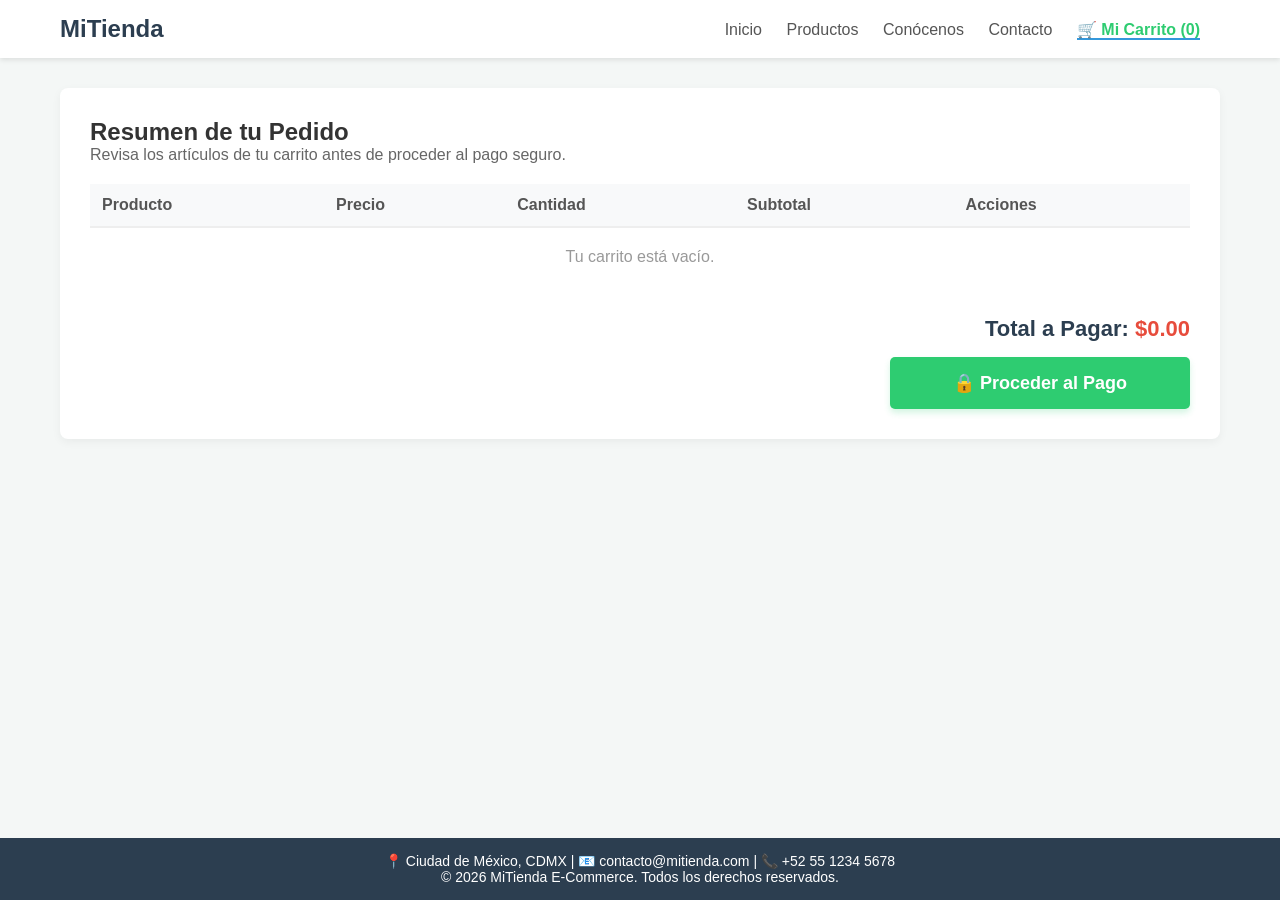
==== carrito.html @ 637e463c "Actualizacion de los archivos con la pagina del carrito.html" ====
<!DOCTYPE html>
<html lang="es">
<head>
    <meta charset="UTF-8">
    <meta name="viewport" content="width=device-width, initial-scale=1.0">
    <title>MiTienda | Mi Carrito</title>
    <link rel="stylesheet" href="estilos.css">
</head>
<body>

    <!-- CABECERA COMPARTIDA -->
    <header class="main-header">
        <div class="header-container">
            <h1 class="logo">MiTienda</h1>
            <nav class="nav-menu">
                <a href="index.html">Inicio</a>
                <a href="productos.html">Productos</a>
                <a href="nosotros.html">Conócenos</a>
                <a href="contacto.html">Contacto</a>
                <!-- El botón ahora es un enlace simple a esta página -->
                <a href="carrito.html" class="active" style="font-weight: bold; color: #2ecc71;">
                    🛒 Mi Carrito (<span id="cart-counter">0</span>)
                </a>
            </nav>
        </div>
    </header>

    <!-- CONTENIDO PRINCIPAL: Resumen de la compra -->
    <main class="main-content">
        <section class="checkout-section" style="background: white; padding: 30px; border-radius: 8px; box-shadow: 0 3px 10px rgba(0,0,0,0.05);">
            <h2>Resumen de tu Pedido</h2>
            <p style="color: #666; margin-bottom: 20px;">Revisa los artículos de tu carrito antes de proceder al pago seguro.</p>

            <!-- Tabla donde JavaScript listará los productos dinámicamente -->
            <div style="overflow-x: auto; margin-bottom: 30px;">
                <table style="width: 100%; border-collapse: collapse; text-align: left;">
                    <thead>
                        <tr style="border-bottom: 2px solid #eee; background-color: #f8f9fa;">
                            <th style="padding: 12px; color: #555;">Producto</th>
                            <th style="padding: 12px; color: #555;">Precio</th>
                            <th style="padding: 12px; color: #555;">Cantidad</th>
                            <th style="padding: 12px; color: #555;">Subtotal</th>
                            <th style="padding: 12px; color: #555;">Acciones</th>
                        </tr>
                    </thead>
                    <tbody id="tabla-carrito-body">
                        <!-- JS inyectará las filas aquí -->
                    </tbody>
                </table>
            </div>

            <!-- Bloque del Total y Botón de Pago -->
            <div style="display: flex; flex-direction: column; align-items: flex-end; gap: 15px;">
                <h3 style="font-size: 22px; color: #2c3e50;">
                    Total a Pagar: <span style="color: #e74c3c;">$<span id="cart-total-amount">0.00</span></span>
                </h3>
                
                <!-- Este botón redirigirá a Mercado Pago en el futuro -->
                <button id="checkout-btn" class="checkout-btn" style="max-width: 300px; padding: 15px 30px; font-size: 18px; box-shadow: 0 4px 6px rgba(46, 204, 113, 0.2);">
                    🔒 Proceder al Pago
                </button>
            </div>
        </section>
    </main>

    <footer class="main-footer">
        <div class="footer-info">
            <p>📍 Ciudad de México, CDMX | 📧 contacto@mitienda.com | 📞 +52 55 1234 5678</p>
        </div>
        <p class="copyright">&copy; 2026 MiTienda E-Commerce. Todos los derechos reservados.</p>
    </footer>

    <!-- Cargamos el JS para controlar la tabla -->
    <script src="carrito.js"></script>
</body>
</html>
---- estilos.css ----
/* ==========================================
   1. RESETEO GENERAL Y TIPOGRAFÍA
   ========================================== */
* {
    margin: 0;
    padding: 0;
    box-sizing: border-box;
    font-family: 'Segoe UI', Tahoma, Geneva, Verdana, sans-serif;
}

body {
    background-color: #f4f7f6;
    color: #333;
    display: flex;
    flex-direction: column;
    min-height: 100vh;
}

/* ==========================================
   2. CABECERA (HEADER) ANIMADA
   ========================================== */
.main-header {
    background-color: #ffffff;
    box-shadow: 0 2px 5px rgba(0,0,0,0.1);
    position: sticky;
    top: 0;
    z-index: 100;
}

.header-container {
    max-width: 1200px;
    margin: 0 auto;
    padding: 15px 20px;
    display: flex;
    justify-content: space-between;
    align-items: center;
}

.logo {
    color: #2c3e50;
    font-size: 24px;
}

.nav-menu a {
    text-decoration: none;
    color: #555;
    margin-right: 20px;
    font-weight: 500;
    transition: color 0.3s;
}

.nav-menu a:hover {
    color: #3498db;
}

/* Botón del Carrito en el Menú */
#cart-toggle-btn {
    background-color: #2ecc71;
    color: white;
    border: none;
    padding: 8px 15px;
    border-radius: 20px;
    cursor: pointer;
    font-weight: bold;
    transition: background 0.3s;
}

#cart-toggle-btn:hover {
    background-color: #27ae60;
}

/* ==========================================
   3. CONTENIDO PRINCIPAL Y CATÁLOGO (GRID)
   ========================================== */
.main-content {
    max-width: 1200px;
    width: 100%;
    margin: 30px auto;
    padding: 0 20px;
    flex: 1;
}

.catalog-section h2 {
    margin-bottom: 20px;
    color: #2c3e50;
}

/* Rejilla de productos adaptable automática */
.products-grid {
    display: grid;
    grid-template-columns: repeat(auto-fill, minmax(250px, 1fr));
    gap: 25px;
}

/* Tarjeta de Producto */
.product-card {
    background-color: white;
    border-radius: 8px;
    overflow: hidden;
    box-shadow: 0 3px 10px rgba(0,0,0,0.05);
    transition: transform 0.3s;
    display: flex;
    flex-direction: column;
}

.product-card:hover {
    transform: translateY(-5px);
}

.product-img {
    width: 100%;
    height: 220px;
    object-fit: cover;
    background-color: #eaeaea;
}

.product-info {
    padding: 15px;
    display: flex;
    flex-direction: column;
    flex-grow: 1;
    justify-content: space-between;
}

.product-title {
    font-size: 16px;
    margin-bottom: 8px;
    color: #333;
}

.product-price {
    font-weight: bold;
    color: #e74c3c;
    font-size: 18px;
    margin-bottom: 12px;
}

.add-to-cart-btn {
    background-color: #3498db;
    color: white;
    border: none;
    padding: 10px;
    border-radius: 5px;
    cursor: pointer;
    font-weight: 600;
    transition: background 0.3s;
}

.add-to-cart-btn:hover {
    background-color: #2980b9;
}

/* ==========================================
   4. BARRA LATERAL DEL CARRITO (ASIDE)
   ========================================== */
.cart-aside {
    position: fixed;
    top: 0;
    right: 0;
    width: 350px;
    height: 100vh;
    background-color: white;
    box-shadow: -5px 0 15px rgba(0,0,0,0.1);
    z-index: 200;
    padding: 20px;
    display: flex;
    flex-direction: column;
    transition: transform 0.3s ease-in-out;
}

/* Clase de control que usaremos con JS para ocultarlo/mostrarlo */
.cart-aside.hidden {
    transform: translateX(100%);
}

.cart-header {
    display: flex;
    justify-content: space-between;
    align-items: center;
    border-bottom: 1px solid #eee;
    padding-bottom: 15px;
    margin-bottom: 15px;
}

#close-cart-btn {
    background: none;
    border: none;
    font-size: 18px;
    cursor: pointer;
    color: #999;
}

.cart-items-list {
    list-style: none;
    flex-grow: 1;
    overflow-y: auto;
}

.cart-footer {
    border-top: 1px solid #eee;
    padding-top: 15px;
    margin-top: 15px;
}

.cart-total-text {
    font-size: 18px;
    font-weight: bold;
    margin-bottom: 15px;
    display: flex;
    justify-content: space-between;
}

.checkout-btn {
    background-color: #2ecc71;
    color: white;
    border: none;
    width: 100%;
    padding: 12px;
    border-radius: 5px;
    font-size: 16px;
    font-weight: bold;
    cursor: pointer;
}

/* ==========================================
   5. PIE DE PÁGINA (FOOTER)
   ========================================== */
.main-footer {
    background-color: #2c3e50;
    color: white;
    text-align: center;
    padding: 15px;
    font-size: 14px;
    margin-top: auto;
}

/* ==========================================
   6. NUEVAS SECCIONES (HERO, ABOUT, CONTACT)
   ========================================== */

/* Bloque de Bienvenida Principal */
.hero-section {
    background-color: #2c3e50;
    color: white;
    padding: 80px 20px;
    text-align: center;
    background-image: linear-gradient(rgba(44, 62, 80, 0.8), rgba(44, 62, 80, 0.8)), url('https://via.placeholder.com/1200x400');
    background-size: cover;
    background-position: center;
}

.hero-content h2 {
    font-size: 38px;
    margin-bottom: 15px;
}

.hero-content p {
    font-size: 18px;
    margin-bottom: 25px;
    opacity: 0.9;
}

/* Botón de llamado a la acción (CTA) */
.cta-btn {
    display: inline-block;
    background-color: #e74c3c;
    color: white;
    text-decoration: none;
    padding: 12px 30px;
    border-radius: 25px;
    font-weight: bold;
    transition: background 0.3s;
}

.cta-btn:hover {
    background-color: #c0392b;
}

/* Secciones de texto (Nosotros y Contacto) */
.about-section, .contact-section {
    background-color: white;
    padding: 40px;
    border-radius: 8px;
    margin-bottom: 40px;
    box-shadow: 0 3px 10px rgba(0,0,0,0.05);
}

.about-section h2, .contact-section h2 {
    color: #2c3e50;
    margin-bottom: 15px;
    border-bottom: 2px solid #3498db;
    display: inline-block;
    padding-bottom: 5px;
}

.about-text p, .contact-section p {
    font-size: 16px;
    line-height: 1.6;
    color: #555;
}

.contact-info {
    margin-top: 20px;
    font-weight: 600;
}

/* Pequeña etiqueta para productos estrella */
.badge {
    background-color: #e67e22;
    color: white;
    font-size: 12px;
    padding: 3px 8px;
    border-radius: 10px;
    align-self: flex-start;
    margin-bottom: 5px;
    font-weight: bold;
}

.nav-menu a.active {
    color: #3498db;
    border-bottom: 2px solid #3498db;
}

/* ==========================================
   7. RESPONSIVE DESIGN (DISEÑO PARA CELULARES)
   ========================================== */

/* Esto se activará SOLO en pantallas menores a 768px de ancho */
@media (max-width: 768px) {
    
    /* 1. Hacemos que la cabecera se acomode en filas */
    .header-container {
        flex-direction: column;
        gap: 15px;
        text-align: center;
    }

    .nav-menu {
        display: flex;
        flex-wrap: wrap;
        justify-content: center;
        gap: 10px;
    }

    .nav-menu a {
        margin-right: 0; /* Quitamos el margen viejo para que no se descuadre */
        font-size: 14px;
        padding: 5px 10px;
    }

    /* 2. Reducimos el tamaño de la bienvenida para que no ocupe tanta pantalla */
    .hero-section {
        padding: 40px 15px;
    }

    .hero-content h2 {
        font-size: 28px;
    }

    .hero-content p {
        font-size: 15px;
    }

    /* 3. Ajustamos las secciones de texto y la cuadrícula de misión/visión */
    .about-section, .contact-section {
        padding: 20px;
    }

    .values-grid {
        grid-template-columns: 1fr !important; /* En celular, Misión va arriba y Visión abajo */
    }

    /* 4. ¡Clave! El carrito ahora ocupará todo el ancho del celular para que sea cómodo picarle */
    .cart-aside {
        width: 100%;
    }
}
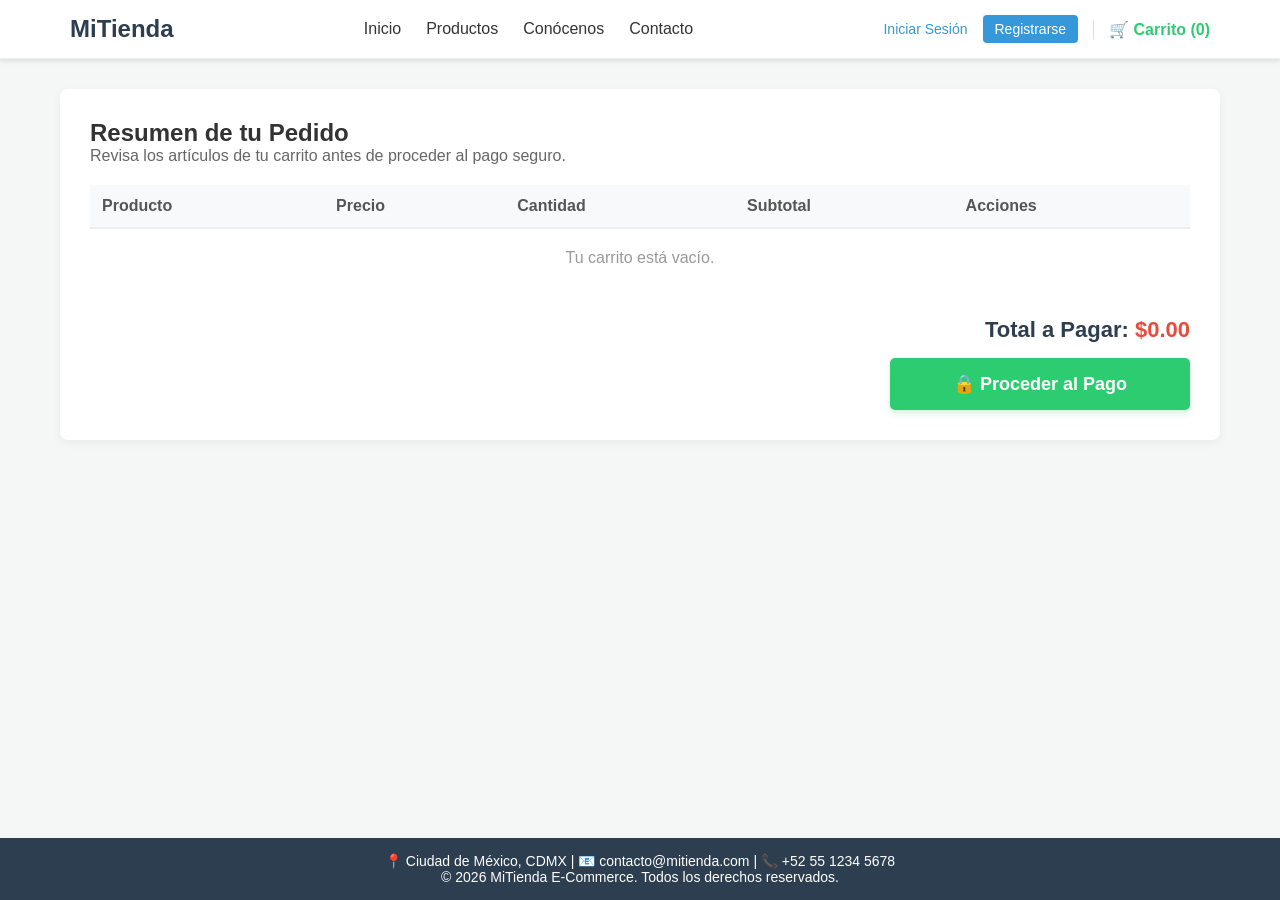
==== commit 05a670f8: "Ajuste en la cabecera compartida" ====
--- a/carrito.html
+++ b/carrito.html
@@ -9,19 +9,29 @@
 <body>
 
     <!-- CABECERA COMPARTIDA -->
-    <header class="main-header">
-        <div class="header-container">
-            <h1 class="logo">MiTienda</h1>
-            <nav class="nav-menu">
-                <a href="index.html">Inicio</a>
-                <a href="productos.html">Productos</a>
-                <a href="nosotros.html">Conócenos</a>
-                <a href="contacto.html">Contacto</a>
-                <!-- El botón ahora es un enlace simple a esta página -->
-                <a href="carrito.html" class="active" style="font-weight: bold; color: #2ecc71;">
-                    🛒 Mi Carrito (<span id="cart-counter">0</span>)
+    <header class="main-header" style="background-color: white; border-bottom: 1px solid #eee; padding: 15px 0; width: 100%;">
+        <div class="header-container" style="display: flex; justify-content: space-between; align-items: center; width: 100%; padding: 0 30px;">
+        
+            <h1 class="logo" style="margin: 0; font-size: 24px; color: #2c3e50;">MiTienda</h1>
+        
+            <nav class="nav-left" style="display: flex; gap: 25px;">
+                <a href="index.html" style="text-decoration: none; color: #333; font-weight: 500;">Inicio</a>
+                <a href="productos.html" style="text-decoration: none; color: #333; font-weight: 500;">Productos</a>
+                <a href="nosotros.html" style="text-decoration: none; color: #333; font-weight: 500;">Conócenos</a>
+                <a href="contacto.html" style="text-decoration: none; color: #333; font-weight: 500;">Contacto</a>
+            </nav>
+
+            <div class="nav-right" style="display: flex; align-items: center; gap: 15px;">
+                <a href="login.html" id="menu-login-btn" style="font-size: 14px; color: #3498db; text-decoration: none; font-weight: 500;">Iniciar Sesión</a>
+                <a href="registro.html" id="menu-registro-btn" style="font-size: 14px; background-color: #3498db; color: white; padding: 6px 12px; border-radius: 4px; text-decoration: none; font-weight: 500;">Registrarse</a>
+            
+                <a href="perfil.html" id="menu-perfil-btn" style="display: none; font-size: 14px; font-weight: bold; color: #2c3e50; text-decoration: none;">👤 Mi Perfil</a>
+
+                <a href="carrito.html" style="color: #2ecc71; font-weight: bold; border-left: 1px solid #ddd; padding-left: 15px; text-decoration: none;">
+                    🛒 Carrito (<span id="cart-counter">0</span>)
                 </a>
-            </nav>
+            </div>
+
         </div>
     </header>
 
@@ -70,6 +80,25 @@
         <p class="copyright">&copy; 2026 MiTienda E-Commerce. Todos los derechos reservados.</p>
     </footer>
 
+    <div id="login-modal" style="display: none; position: fixed; top: 0; left: 0; width: 100%; height: 100%; background-color: rgba(0,0,0,0.5); z-index: 1000; justify-content: center; align-items: center; padding: 20px;">
+        <div style="background: white; padding: 30px; border-radius: 8px; box-shadow: 0 4px 15px rgba(0,0,0,0.2); width: 100%; max-width: 400px; position: relative; text-align: center;">
+        
+            <button id="close-modal-btn" style="position: absolute; top: 10px; right: 15px; background: none; border: none; font-size: 20px; cursor: pointer; color: #999; font-weight: bold;">&times;</button>
+        
+            <h3 style="color: #2c3e50; font-size: 22px; margin-bottom: 15px;">¡Ya casi es tuyo!</h3>
+            <p style="color: #666; margin-bottom: 25px; font-size: 15px; line-height: 1.4;">Para poder procesar tu pago de forma segura y guardar tu pedido, necesitas una cuenta.</p>
+        
+            <div style="display: flex; flex-direction: column; gap: 12px;">
+                <a href="./login.html" style="display: block; background-color: #3498db; color: white; text-decoration: none; padding: 12px; border-radius: 5px; font-weight: bold; transition: background 0.2s;">
+                    Iniciar Sesión
+                </a>
+                <a href="./registro.html" style="display: block; background-color: #2ecc71; color: white; text-decoration: none; padding: 12px; border-radius: 5px; font-weight: bold; transition: background 0.2s;">
+                    Crear una Cuenta Nueva
+                </a>
+            </div>
+        </div>
+    </div>
+
     <!-- Cargamos el JS para controlar la tabla -->
     <script src="carrito.js"></script>
 </body>
--- a/estilos.css
+++ b/estilos.css
@@ -28,12 +28,13 @@
 }
 
 .header-container {
-    max-width: 1200px;
-    margin: 0 auto;
-    padding: 15px 20px;
     display: flex;
     justify-content: space-between;
     align-items: center;
+    max-width: 1200px; /* Si después decides quitar el tope, solo borras esta línea */
+    margin: 0 auto;
+    padding: 0 20px;
+    width: 100%; /* Esta línea asegura que el contenedor use todo el ancho disponible */
 }
 
 .logo {
@@ -324,53 +325,63 @@
 /* ==========================================
    7. RESPONSIVE DESIGN (DISEÑO PARA CELULARES)
    ========================================== */
-
-/* Esto se activará SOLO en pantallas menores a 768px de ancho */
 @media (max-width: 768px) {
     
-    /* 1. Hacemos que la cabecera se acomode en filas */
-    .header-container {
-        flex-direction: column;
-        gap: 15px;
-        text-align: center;
-    }
-
-    .nav-menu {
-        display: flex;
+    /* 1. Forzamos a la cabecera a romper las 3 columnas y apilarse hacia abajo */
+    .main-header .header-container {
+        flex-direction: column !important;
+        gap: 12px !important;
+        padding: 15px !important;
+        text-align: center !important;
+    }
+
+    /* 2. El menú central se expande y se centra */
+    .nav-left {
+        width: 100%;
+        justify-content: center;
+        gap: 15px !important;
         flex-wrap: wrap;
+    }
+
+    .nav-left a {
+        font-size: 15px;
+        padding: 4px 8px;
+    }
+
+    /* 3. El bloque de Login/Registro/Carrito se acomoda abajo de forma limpia */
+    .nav-right {
+        width: 100%;
         justify-content: center;
-        gap: 10px;
-    }
-
-    .nav-menu a {
-        margin-right: 0; /* Quitamos el margen viejo para que no se descuadre */
-        font-size: 14px;
-        padding: 5px 10px;
-    }
-
-    /* 2. Reducimos el tamaño de la bienvenida para que no ocupe tanta pantalla */
+        gap: 12px !important;
+        border-top: 1px solid #eee;
+        padding-top: 12px;
+        flex-wrap: wrap;
+    }
+
+    /* Quitamos la línea vertical divisoria en celular para que no estorbe */
+    .nav-right a:last-child {
+        border-left: none !important;
+        padding-left: 0 !important;
+    }
+
+    /* 4. Ajustes de las secciones de contenido */
     .hero-section {
         padding: 40px 15px;
     }
 
     .hero-content h2 {
-        font-size: 28px;
-    }
-
-    .hero-content p {
-        font-size: 15px;
-    }
-
-    /* 3. Ajustamos las secciones de texto y la cuadrícula de misión/visión */
+        font-size: 26px;
+    }
+
     .about-section, .contact-section {
         padding: 20px;
     }
 
     .values-grid {
-        grid-template-columns: 1fr !important; /* En celular, Misión va arriba y Visión abajo */
-    }
-
-    /* 4. ¡Clave! El carrito ahora ocupará todo el ancho del celular para que sea cómodo picarle */
+        grid-template-columns: 1fr !important;
+    }
+
+    /* El carrito modal ocupará toda la pantalla móvil */
     .cart-aside {
         width: 100%;
     }
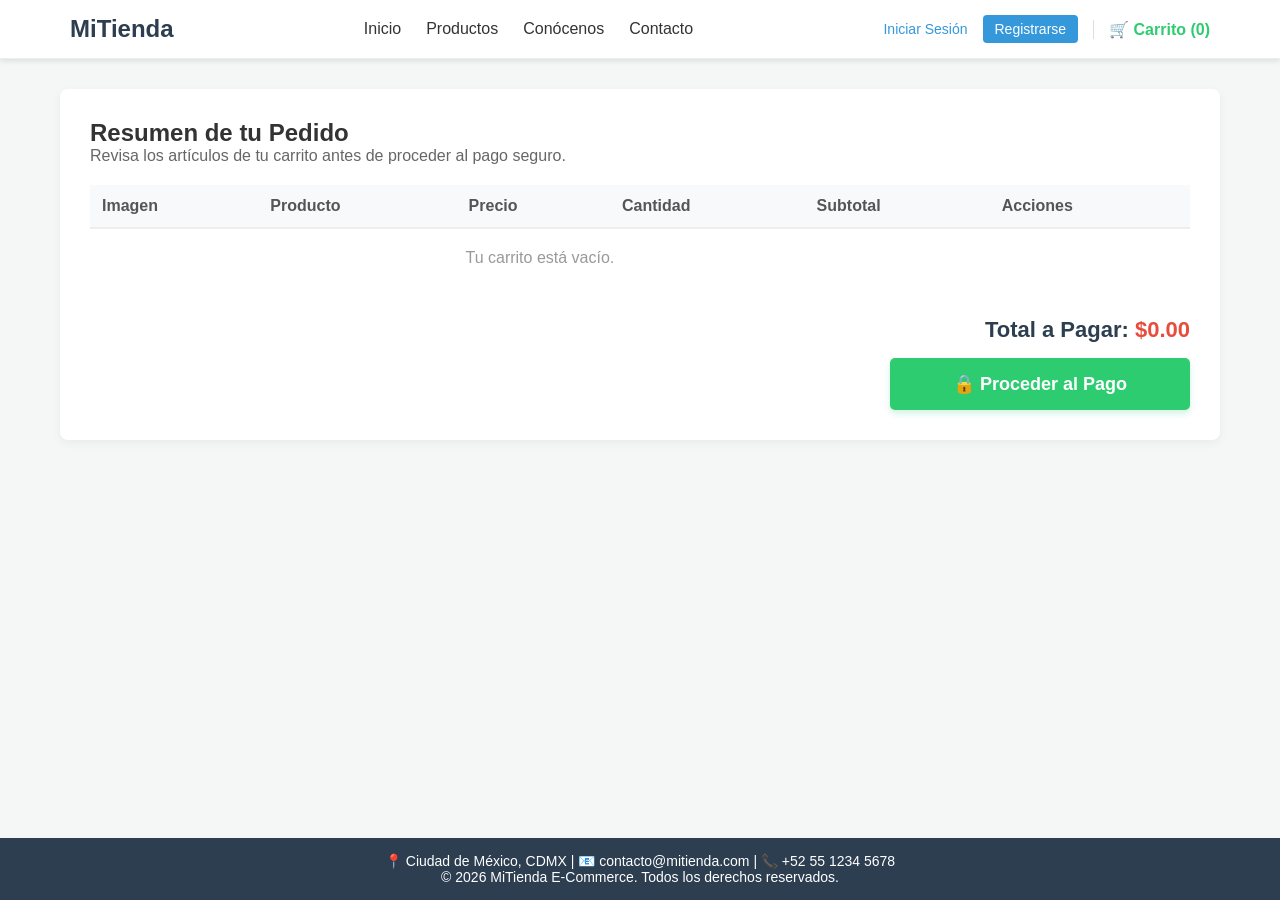
==== commit c7c30b99: "Imagen de los productos en el carrito de compras" ====
--- a/carrito.html
+++ b/carrito.html
@@ -46,6 +46,7 @@
                 <table style="width: 100%; border-collapse: collapse; text-align: left;">
                     <thead>
                         <tr style="border-bottom: 2px solid #eee; background-color: #f8f9fa;">
+                            <th style="padding: 12px; color: #555;">Imagen</th>
                             <th style="padding: 12px; color: #555;">Producto</th>
                             <th style="padding: 12px; color: #555;">Precio</th>
                             <th style="padding: 12px; color: #555;">Cantidad</th>
--- a/estilos.css
+++ b/estilos.css
@@ -109,10 +109,11 @@
 }
 
 .product-img {
-    width: 100%;
-    height: 220px;
-    object-fit: cover;
+    width: 100% !important;
+    height: 280px !important; /* Volvemos al tamaño grande y alargado */
+    object-fit: cover !important; /* Evita que la imagen se distorsione */
     background-color: #eaeaea;
+    display: block;
 }
 
 .product-info {
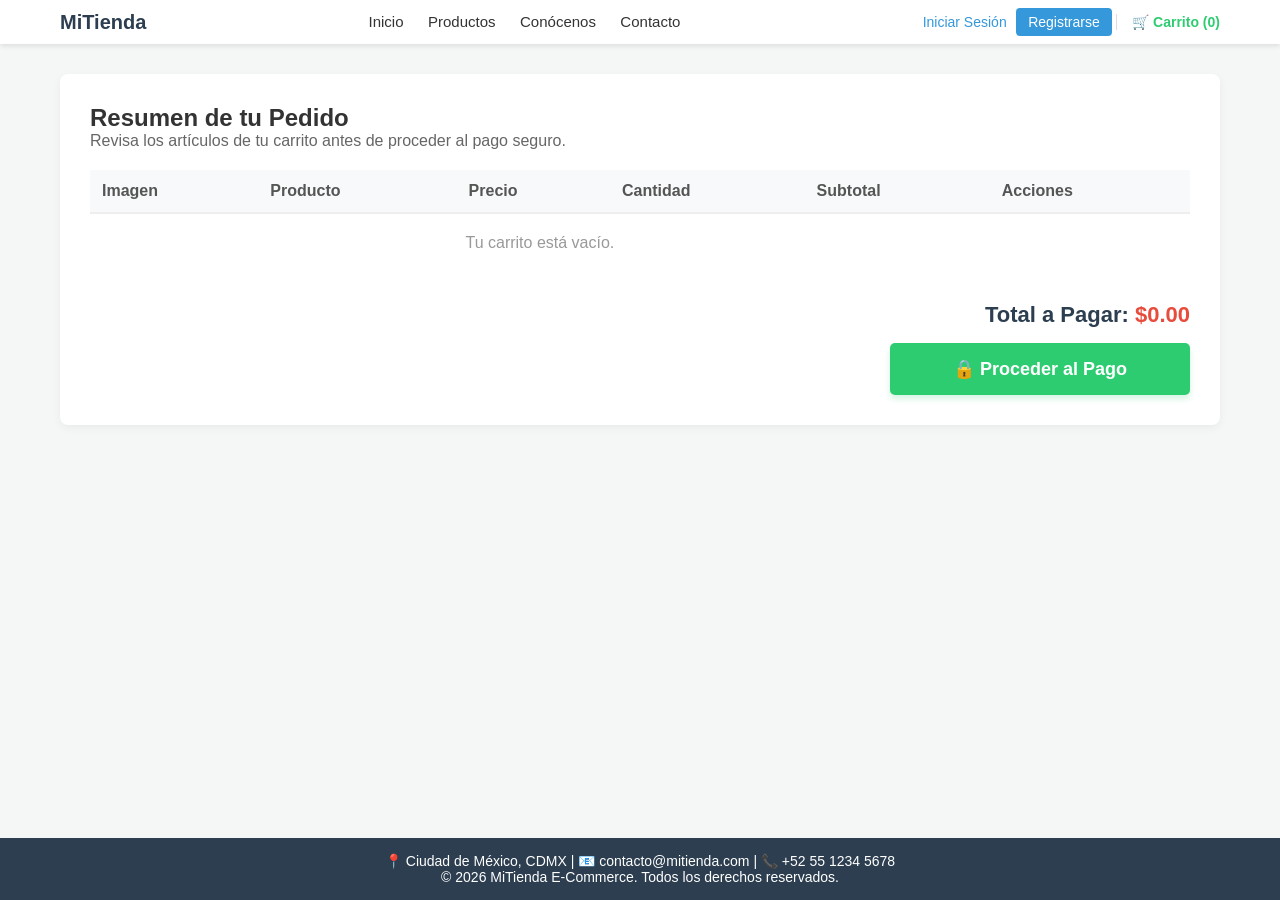
==== commit 5640cc4e: "Actualizacion de cabecera/menú y archivo de contacto con formulario" ====
--- a/carrito.html
+++ b/carrito.html
@@ -8,30 +8,24 @@
 </head>
 <body>
 
-    <!-- CABECERA COMPARTIDA -->
-    <header class="main-header" style="background-color: white; border-bottom: 1px solid #eee; padding: 15px 0; width: 100%;">
-        <div class="header-container" style="display: flex; justify-content: space-between; align-items: center; width: 100%; padding: 0 30px;">
-        
-            <h1 class="logo" style="margin: 0; font-size: 24px; color: #2c3e50;">MiTienda</h1>
-        
-            <nav class="nav-left" style="display: flex; gap: 25px;">
-                <a href="index.html" style="text-decoration: none; color: #333; font-weight: 500;">Inicio</a>
-                <a href="productos.html" style="text-decoration: none; color: #333; font-weight: 500;">Productos</a>
-                <a href="nosotros.html" style="text-decoration: none; color: #333; font-weight: 500;">Conócenos</a>
-                <a href="contacto.html" style="text-decoration: none; color: #333; font-weight: 500;">Contacto</a>
+    <!-- CABECERA LIMPIA -->
+    <header class="main-header">
+        <div class="header-container">           
+            <h1 class="logo">MiTienda</h1>        
+            <nav class="nav-left">
+                <a href="index.html">Inicio</a>
+                <a href="productos.html">Productos</a>
+                <a href="nosotros.html">Conócenos</a>
+                <a href="contacto.html">Contacto</a>
             </nav>
-
-            <div class="nav-right" style="display: flex; align-items: center; gap: 15px;">
-                <a href="login.html" id="menu-login-btn" style="font-size: 14px; color: #3498db; text-decoration: none; font-weight: 500;">Iniciar Sesión</a>
-                <a href="registro.html" id="menu-registro-btn" style="font-size: 14px; background-color: #3498db; color: white; padding: 6px 12px; border-radius: 4px; text-decoration: none; font-weight: 500;">Registrarse</a>
-            
-                <a href="perfil.html" id="menu-perfil-btn" style="display: none; font-size: 14px; font-weight: bold; color: #2c3e50; text-decoration: none;">👤 Mi Perfil</a>
-
+            <div class="nav-right">
+                <a href="login.html" id="menu-login-btn">Iniciar Sesión</a>
+                <a href="registro.html" id="menu-registro-btn">Registrarse</a>
+                <a href="perfil.html" id="menu-perfil-btn" style="display: none;">👤 Mi Perfil</a>
                 <a href="carrito.html" style="color: #2ecc71; font-weight: bold; border-left: 1px solid #ddd; padding-left: 15px; text-decoration: none;">
                     🛒 Carrito (<span id="cart-counter">0</span>)
                 </a>
             </div>
-
         </div>
     </header>
 
@@ -101,6 +95,8 @@
     </div>
 
     <!-- Cargamos el JS para controlar la tabla -->
-    <script src="carrito.js"></script>
+    <!--Vinculamos el comportamiento del menú -->
+    <script src="js/menu-animado.js"></script>
+    <script src="js/carrito.js"></script>
 </body>
 </html>
--- a/estilos.css
+++ b/estilos.css
@@ -25,33 +25,86 @@
     position: sticky;
     top: 0;
     z-index: 100;
+    padding: 8px 0; 
+    transition: transform 0.3s ease-in-out; 
+}
+
+/* Clase de control para el script del menú animado */
+.main-header.hidden-header {
+    transform: translateY(-100%);
 }
 
 .header-container {
     display: flex;
     justify-content: space-between;
     align-items: center;
-    max-width: 1200px; /* Si después decides quitar el tope, solo borras esta línea */
+    max-width: 1200px; 
     margin: 0 auto;
     padding: 0 20px;
-    width: 100%; /* Esta línea asegura que el contenedor use todo el ancho disponible */
+    width: 100%; 
 }
 
 .logo {
     color: #2c3e50;
-    font-size: 24px;
-}
-
-.nav-menu a {
-    text-decoration: none;
-    color: #555;
+    font-size: 20px; 
+}
+
+/* 📲 ENLACES DE LA IZQUIERDA (Inicio, Productos, Conócenos, Contacto) */
+.nav-left a {
+    text-decoration: none !important; 
+    color: #333333 !important; /* Gris oscuro solo para la navegación izquierda */
     margin-right: 20px;
+    font-size: 15px;
     font-weight: 500;
     transition: color 0.3s;
 }
 
-.nav-menu a:hover {
-    color: #3498db;
+.nav-left a:visited {
+    color: #333333 !important;
+}
+
+.nav-left a:hover {
+    color: #3498db !important;
+}
+
+.nav-left a.active {
+    color: #3498db !important;
+    border-bottom: 2px solid #3498db;
+}
+
+/* 👤 ENLACES DE LA DERECHA (Iniciar Sesión y Registrarse) */
+.nav-right a {
+    text-decoration: none !important;
+    font-size: 14px;
+    font-weight: 500;
+    transition: all 0.3s;
+}
+
+#menu-login-btn {
+    color: #3498db !important; /* Azul original */
+    margin-right: 5px;         /* Separación con el botón de registrarse */
+}
+
+#menu-login-btn:hover {
+    color: #2980b9 !important; 
+}
+
+#menu-registro-btn {
+    background-color: #3498db !important; /* Fondo azul */
+    color: white !important;              /* Texto blanco */
+    
+    /* 👇 CORRECCIÓN: Le devolvemos el espacio interno para que no esté amontonado */
+    padding: 6px 12px !important; 
+    
+    /* 👇 CORRECCIÓN: Redondeamos las esquinas para que parezca un botón real */
+    border-radius: 4px !important; 
+    
+    /* 👇 Evitamos que se pegue al texto de "Iniciar Sesión" */
+    display: inline-block; 
+}
+
+#menu-registro-btn:hover {
+    background-color: #2980b9 !important;
 }
 
 /* Botón del Carrito en el Menú */
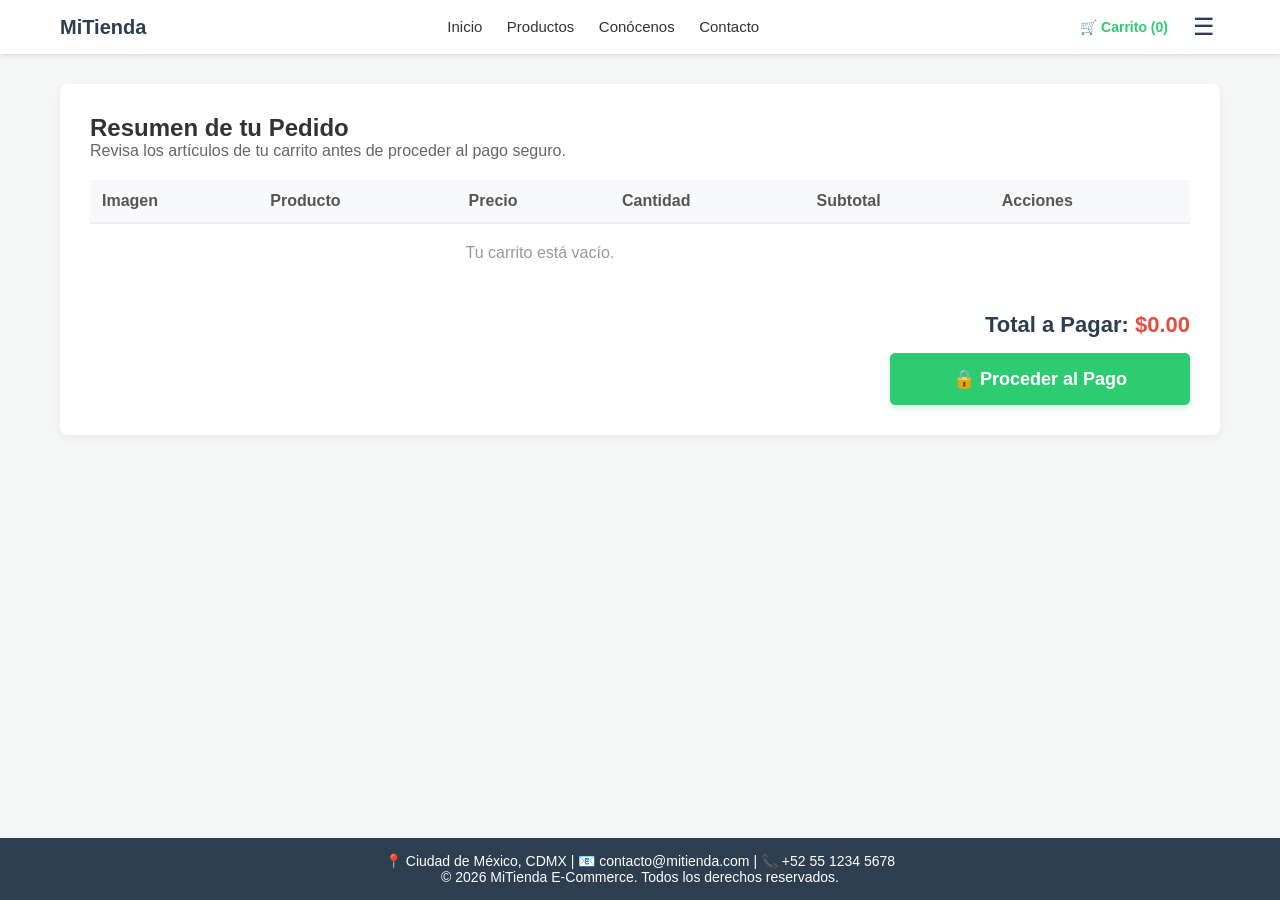
==== commit 0d978a5f: "Menú despegable tipo hamburguesa" ====
--- a/carrito.html
+++ b/carrito.html
@@ -18,13 +18,48 @@
                 <a href="nosotros.html">Conócenos</a>
                 <a href="contacto.html">Contacto</a>
             </nav>
-            <div class="nav-right">
-                <a href="login.html" id="menu-login-btn">Iniciar Sesión</a>
-                <a href="registro.html" id="menu-registro-btn">Registrarse</a>
-                <a href="perfil.html" id="menu-perfil-btn" style="display: none;">👤 Mi Perfil</a>
-                <a href="carrito.html" style="color: #2ecc71; font-weight: bold; border-left: 1px solid #ddd; padding-left: 15px; text-decoration: none;">
+            <div class="nav-right" style="display: flex; align-items: center; gap: 15px; position: relative;">
+                <!-- 🛒 El carrito se queda fuera para acceso rápido (Siempre visible) -->
+                <a href="carrito.html" style="color: #2ecc71; font-weight: bold; text-decoration: none; margin-right: 5px;">
                     🛒 Carrito (<span id="cart-counter">0</span>)
                 </a>
+
+                <!-- 🍔 BOTÓN DE 3 RAYITAS (UNIVERSAL) -->
+                <div class="menu-hamburguesa-container">
+                    <button id="btn-hamburguesa" onclick="toggleMenuUniversal()" style="background: none; border: none; font-size: 24px; color: #2c3e50; cursor: pointer; padding: 5px; display: flex; align-items: center;">
+                        ☰
+                    </button>
+        
+                    <!-- 📂 MENÚ DESPLEGABLE UNIVERSAL -->
+                    <div id="dropdown-universal" class="dropdown-universal-content">
+            
+                        <!-- 🌐 SECCIÓN DE IDIOMAS (MÓDULO EXTRA - OCULTO POR DEFECTO) -->
+                        <!-- 👇 Nota: Al tener display: none; no se verá en la página actual hasta que decidas activarlo -->
+                        <div id="modulo-idioma-extra" style="display: none; padding: 10px 15px; border-bottom: 1px solid #eee; align-items: center; justify-content: space-between;">
+                            <span style="font-size: 13px; font-weight: bold; color: #666;">Idioma:</span>
+                            <select id="language-select" style="padding: 4px 8px; border-radius: 4px; border: 1px solid #ccc; background: white; font-size: 13px; cursor: pointer;">
+                                <option value="es">🇲🇽 ES</option>
+                                <option value="en">🇺🇸 EN</option>
+                            </select>
+                        </div>
+
+                        <!-- 🔓 BOTONES PÚBLICOS (Se muestran por defecto / Se ocultan con backend) -->
+                        <div id="opciones-publicas">
+                            <a href="login.html">🔑 Iniciar Sesión</a>
+                            <a href="registro.html" style="color: #3498db; font-weight: bold;">📝 Registrarse</a>
+                        </div>
+
+                        <!-- 🔒 BOTONES PRIVADOS (Se activan únicamente al iniciar sesión) -->
+                        <!-- Nota: De momento lo dejamos oculto con display:none; para simular el estado de visitante -->
+                        <div id="opciones-privadas" style="display: none;">
+                            <a href="admin.html">⚙️ Panel Admin</a>
+                            <a href="perfil.html">📦 Mis Pedidos</a>
+                            <hr style="border: 0; border-top: 1px solid #eee; margin: 5px 0;">
+                            <a href="#" id="menu-logout-btn" style="color: #e74c3c; font-weight: bold;">❌ Cerrar Sesión</a>
+                        </div>
+            
+                    </div>
+                </div>
             </div>
         </div>
     </header>
--- a/estilos.css
+++ b/estilos.css
@@ -123,6 +123,49 @@
     background-color: #27ae60;
 }
 
+/* 🍔 ESTILOS DEL MENÚ DESPLEGABLE UNIVERSAL */
+.menu-hamburguesa-container {
+    position: relative;
+    display: inline-block;
+}
+
+.dropdown-universal-content {
+    display: none; /* Inicia oculto, se abre al dar clic */
+    position: absolute;
+    right: 0;
+    top: 40px;
+    background-color: #ffffff;
+    min-width: 200px;
+    box-shadow: 0px 8px 16px rgba(0,0,0,0.15);
+    border-radius: 8px;
+    padding: 5px 0;
+    z-index: 250;
+    border: 1px solid #eee;
+}
+
+/* Forzamos a que el menú se alinee bien hacia abajo en móviles */
+@media (max-width: 768px) {
+    .dropdown-universal-content {
+        right: auto;
+        left: 50%;
+        transform: translateX(-50%); /* Lo centra perfectamente en la pantalla del celular */
+    }
+}
+
+.dropdown-universal-content a {
+    color: #333333 !important;
+    padding: 12px 20px;
+    text-decoration: none !important;
+    display: block;
+    font-size: 14px;
+    transition: background 0.2s;
+    text-align: left;
+}
+
+.dropdown-universal-content a:hover {
+    background-color: #f8f9fa;
+}
+
 /* ==========================================
    3. CONTENIDO PRINCIPAL Y CATÁLOGO (GRID)
    ========================================== */
@@ -389,27 +432,32 @@
         text-align: center !important;
     }
 
-    /* 2. El menú central se expande y se centra */
+    /* 2. El menú central se expande y se centra perfectamente */
     .nav-left {
-        width: 100%;
-        justify-content: center;
+        width: 100% !important;
+        display: flex !important;
+        justify-content: center !important;
         gap: 15px !important;
-        flex-wrap: wrap;
-    }
-
+        flex-wrap: wrap !important;
+    }
+
+    /* 👇 ACTUALIZADO: Forzamos a quitar el margen derecho viejo que descentraba el texto */
     .nav-left a {
         font-size: 15px;
         padding: 4px 8px;
+        margin-right: 0 !important; 
+        display: inline-block !important;
     }
 
     /* 3. El bloque de Login/Registro/Carrito se acomoda abajo de forma limpia */
     .nav-right {
-        width: 100%;
-        justify-content: center;
+        width: 100% !important;
+        display: flex !important;
+        justify-content: center !important;
         gap: 12px !important;
         border-top: 1px solid #eee;
         padding-top: 12px;
-        flex-wrap: wrap;
+        flex-wrap: wrap !important;
     }
 
     /* Quitamos la línea vertical divisoria en celular para que no estorbe */
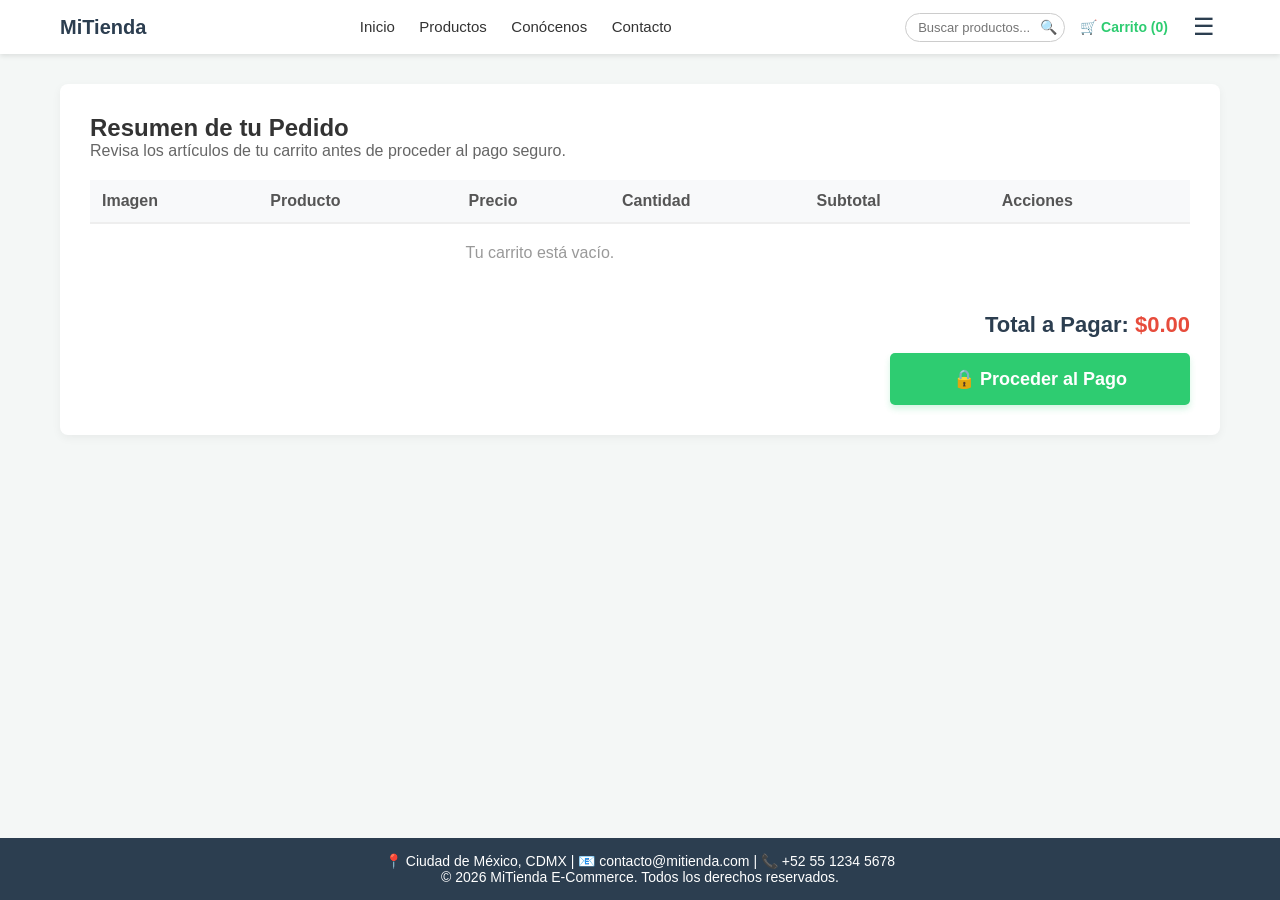
==== commit 808c4859: "Cascaron de la lupa de motor de busqueda en computadora y en celulares" ====
--- a/carrito.html
+++ b/carrito.html
@@ -19,22 +19,27 @@
                 <a href="contacto.html">Contacto</a>
             </nav>
             <div class="nav-right" style="display: flex; align-items: center; gap: 15px; position: relative;">
-                <!-- 🛒 El carrito se queda fuera para acceso rápido (Siempre visible) -->
+                
+                <!-- 🔍 RECUADRO DE BÚSQUEDA INTEGRADO -->
+                <div id="search-container" class="search-container">
+                    <input type="text" placeholder="Buscar productos..." class="search-input">
+                    <!-- El botón de la lupa ahora tiene una función onclick para móviles -->
+                    <button type="button" class="search-btn" onclick="toggleBuscadorMovil(event)">
+                        🔍
+                    </button>
+                </div>
+
                 <a href="carrito.html" style="color: #2ecc71; font-weight: bold; text-decoration: none; margin-right: 5px;">
                     🛒 Carrito (<span id="cart-counter">0</span>)
                 </a>
 
-                <!-- 🍔 BOTÓN DE 3 RAYITAS (UNIVERSAL) -->
                 <div class="menu-hamburguesa-container">
                     <button id="btn-hamburguesa" onclick="toggleMenuUniversal()" style="background: none; border: none; font-size: 24px; color: #2c3e50; cursor: pointer; padding: 5px; display: flex; align-items: center;">
                         ☰
                     </button>
         
-                    <!-- 📂 MENÚ DESPLEGABLE UNIVERSAL -->
                     <div id="dropdown-universal" class="dropdown-universal-content">
             
-                        <!-- 🌐 SECCIÓN DE IDIOMAS (MÓDULO EXTRA - OCULTO POR DEFECTO) -->
-                        <!-- 👇 Nota: Al tener display: none; no se verá en la página actual hasta que decidas activarlo -->
                         <div id="modulo-idioma-extra" style="display: none; padding: 10px 15px; border-bottom: 1px solid #eee; align-items: center; justify-content: space-between;">
                             <span style="font-size: 13px; font-weight: bold; color: #666;">Idioma:</span>
                             <select id="language-select" style="padding: 4px 8px; border-radius: 4px; border: 1px solid #ccc; background: white; font-size: 13px; cursor: pointer;">
@@ -43,14 +48,11 @@
                             </select>
                         </div>
 
-                        <!-- 🔓 BOTONES PÚBLICOS (Se muestran por defecto / Se ocultan con backend) -->
                         <div id="opciones-publicas">
                             <a href="login.html">🔑 Iniciar Sesión</a>
                             <a href="registro.html" style="color: #3498db; font-weight: bold;">📝 Registrarse</a>
                         </div>
 
-                        <!-- 🔒 BOTONES PRIVADOS (Se activan únicamente al iniciar sesión) -->
-                        <!-- Nota: De momento lo dejamos oculto con display:none; para simular el estado de visitante -->
                         <div id="opciones-privadas" style="display: none;">
                             <a href="admin.html">⚙️ Panel Admin</a>
                             <a href="perfil.html">📦 Mis Pedidos</a>
--- a/estilos.css
+++ b/estilos.css
@@ -166,6 +166,75 @@
     background-color: #f8f9fa;
 }
 
+/* 🔍 CONTENEDOR BASE DE BÚSQUEDA */
+.search-container {
+    display: flex;
+    align-items: center;
+    position: relative;
+}
+
+.search-input {
+    padding: 6px 30px 6px 12px;
+    border: 1px solid #ccc;
+    border-radius: 20px;
+    font-size: 13px;
+    outline: none;
+    width: 160px;
+    transition: all 0.3s ease;
+}
+
+.search-input:focus {
+    border-color: #3498db !important;
+    width: 220px !important;
+    box-shadow: 0 0 5px rgba(52, 152, 219, 0.2);
+}
+
+.search-btn {
+    position: absolute;
+    right: 8px;
+    background: none;
+    border: none;
+    cursor: pointer;
+    font-size: 14px;
+    padding: 0;
+    z-index: 10;
+}
+
+/* 📱 COMPORTAMIENTO PARA CELULARES (Media Query) */
+@media (max-width: 768px) {
+    /* Por defecto, escondemos la caja de texto y solo dejamos la lupa visible flotando */
+    .search-input {
+        width: 0px !important;
+        padding: 6px 0px !important;
+        border-color: transparent !important;
+        background: transparent;
+        cursor: pointer;
+    }
+
+    /* Cuando se activa con clic, se estira cubriendo los menús de atrás */
+    .search-container.active-movil {
+        position: absolute;
+        left: 10px;
+        right: 10px;
+        z-index: 99;
+        background: white;
+    }
+
+    .search-container.active-movil .search-input {
+        width: 100% !important;
+        padding: 8px 35px 8px 15px !important;
+        border: 1px solid #3498db !important;
+        border-radius: 20px;
+        background: white;
+        font-size: 14px;
+    }
+    
+    .search-container.active-movil .search-btn {
+        right: 12px;
+        font-size: 16px;
+    }
+}
+
 /* ==========================================
    3. CONTENIDO PRINCIPAL Y CATÁLOGO (GRID)
    ========================================== */
